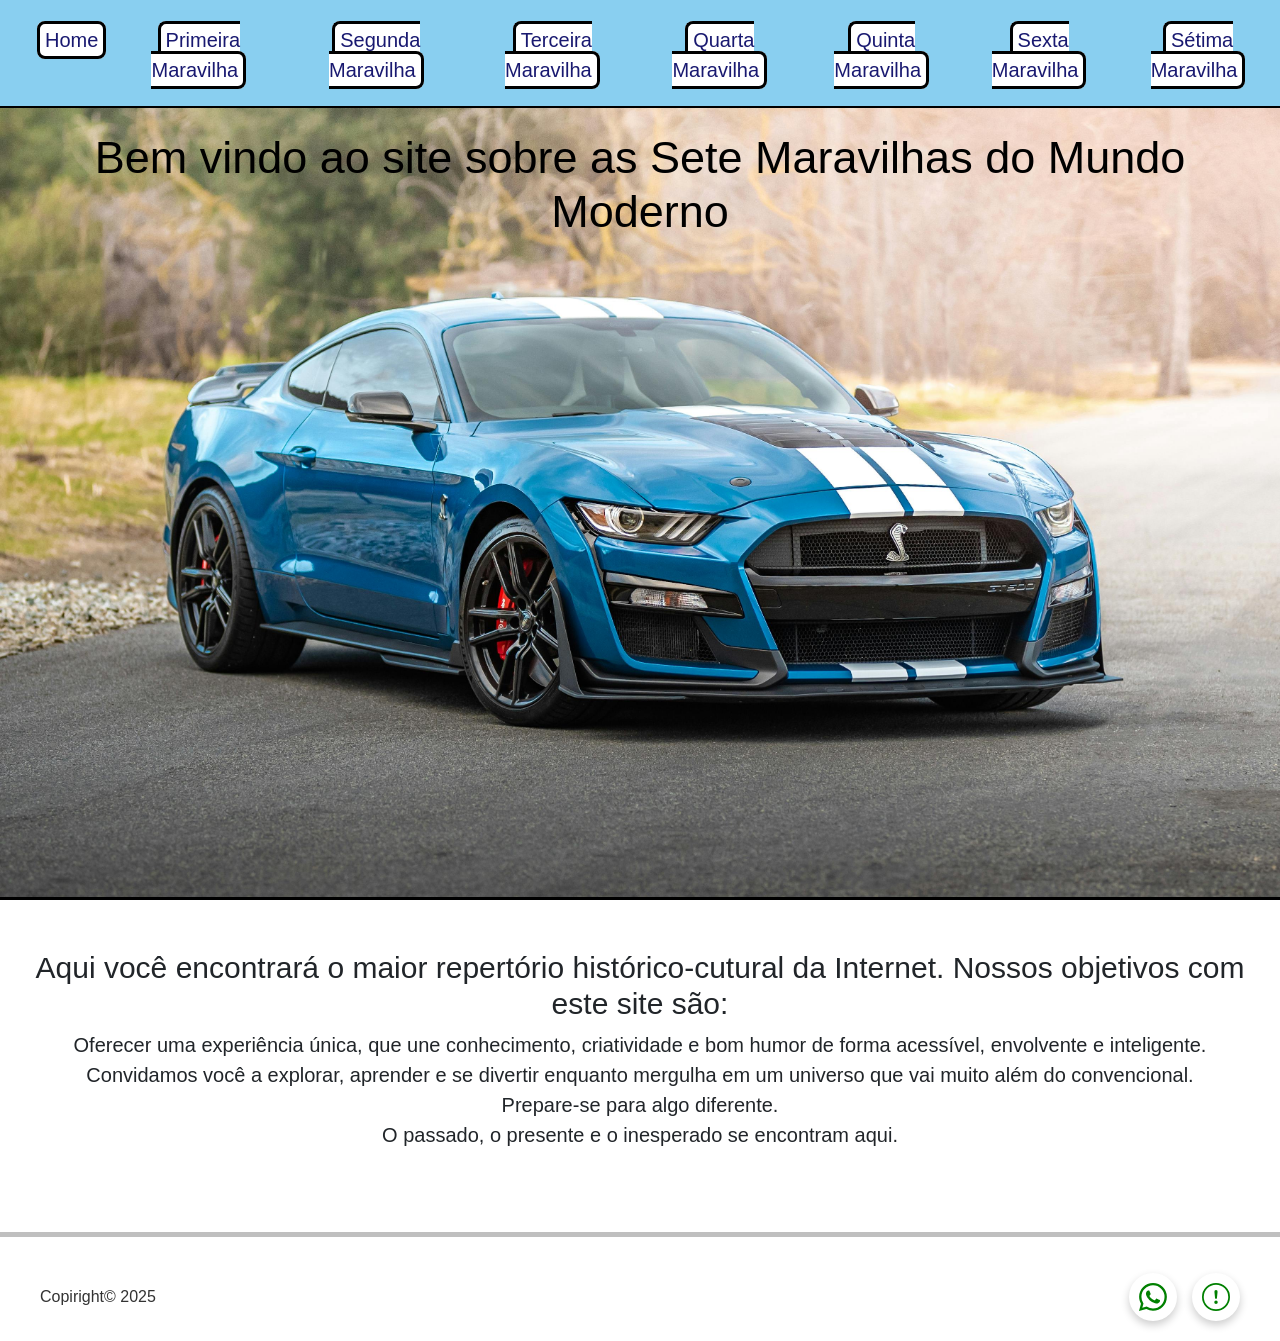
==== index.html @ 06458eaa "Add files via upload" ====
<!DOCTYPE html>
<html lang="en">
  <head>
    <meta charset="UTF-8">
    <meta name="viewport" content="width=device-width, initial-scale=1.0">
    <title>HOME</title>
    <link rel="stylesheet" href="index.css">
    <link rel="stylesheet" href="nav.css">
    <link rel="stylesheet" href="icones.css">
    <link rel="website icon" type="png" href="/Imagens/Vitorasse Soluções-Logo.jpeg">
    <link href="https://cdn.jsdelivr.net/npm/bootstrap@5.3.3/dist/css/bootstrap.min.css" rel="stylesheet">
  </head>

  <body>
    <nav id="barra">
      <ul>
        <li><a href="index.html">Home</a></li>
        <li><a href="Primeira Maravilha/index.html">Primeira Maravilha</a></li>
        <li><a href="Segunda Maravilha/index.html">Segunda Maravilha</a></li>
        <li><a href="Terceira Maravilha/index.html">Terceira Maravilha</a></li>
        <li><a href="Quarta Maravilha/index.html">Quarta Maravilha</a></li>
        <li><a href="Quinta Maravilha/index.html">Quinta Maravilha</a></li>
        <li><a href="Sexta Maravilha/index.html">Sexta Maravilha</a></li>
        <li><a href="Sétima Maravilha/index.html">Sétima Maravilha</a></li>
      </ul>
    </nav>

    <section id="home">
      <h1>Bem vindo ao site sobre as Sete Maravilhas do Mundo Moderno</h1>
    </section>
    <section id="detalhes">
      <h1>Aqui você encontrará o maior repertório histórico-cutural da Internet. Nossos objetivos com este site são:</h1>
      <p class="textinho">
        Oferecer uma experiência única, que une conhecimento, criatividade e bom humor de forma acessível, envolvente e inteligente.
        <br>
        Convidamos você a explorar, aprender e se divertir enquanto mergulha em um universo que vai muito além do convencional.
        <br>
        Prepare-se para algo diferente.
        <br>
        O passado, o presente e o inesperado se encontram aqui.
      </p>
    </section>
    
    <hr id="rodape">
    <div class="rodape">
      <p class="copyright">Copiright&copy; 2025</p>
      <div class="icones-flutuantes">
        <a href="https://wa.me/27999865387" target="_blank" title="Fale conosco no WhatsApp">
          <svg xmlns="http://www.w3.org/2000/svg" width="16" height="16" fill="currentColor" class="bi bi-whatsapp" viewBox="0 0 16 16">
            <path d="M13.601 2.326A7.85 7.85 0 0 0 7.994 0C3.627 0 .068 3.558.064 7.926c0 1.399.366 2.76 1.057 3.965L0 16l4.204-1.102a7.9 7.9 0 0 0 3.79.965h.004c4.368 0 7.926-3.558 7.93-7.93A7.9 7.9 0 0 0 13.6 2.326zM7.994 14.521a6.6 6.6 0 0 1-3.356-.92l-.24-.144-2.494.654.666-2.433-.156-.251a6.56 6.56 0 0 1-1.007-3.505c0-3.626 2.957-6.584 6.591-6.584a6.56 6.56 0 0 1 4.66 1.931 6.56 6.56 0 0 1 1.928 4.66c-.004 3.639-2.961 6.592-6.592 6.592m3.615-4.934c-.197-.099-1.17-.578-1.353-.646-.182-.065-.315-.099-.445.099-.133.197-.513.646-.627.775-.114.133-.232.148-.43.05-.197-.1-.836-.308-1.592-.985-.59-.525-.985-1.175-1.103-1.372-.114-.198-.011-.304.088-.403.087-.088.197-.232.296-.346.1-.114.133-.198.198-.33.065-.134.034-.248-.015-.347-.05-.099-.445-1.076-.612-1.47-.16-.389-.323-.335-.445-.34-.114-.007-.247-.007-.38-.007a.73.73 0 0 0-.529.247c-.182.198-.691.677-.691 1.654s.71 1.916.81 2.049c.098.133 1.394 2.132 3.383 2.992.47.205.84.326 1.129.418.475.152.904.129 1.246.08.38-.058 1.171-.48 1.338-.943.164-.464.164-.86.114-.943-.049-.084-.182-.133-.38-.232"/>
          </svg>
        </a>

        <a href="https://docs.google.com/forms/u/0/d/1mlV_Ylt-zeVloIaBpaxOxCwbJmyJxdeN42aNrFNETWA/edit?ntd=1&usp=forms_home&ths=true" title="Ajuda / FAQ">
          <svg xmlns="http://www.w3.org/2000/svg" width="16" height="16" fill="currentColor" class="bi bi-exclamation-circle" viewBox="0 0 16 16">
            <path d="M8 15A7 7 0 1 1 8 1a7 7 0 0 1 0 14m0 1A8 8 0 1 0 8 0a8 8 0 0 0 0 16"/>
            <path d="M7.002 11a1 1 0 1 1 2 0 1 1 0 0 1-2 0M7.1 4.995a.905.905 0 1 1 1.8 0l-.35 3.507a.552.552 0 0 1-1.1 0z"/>
          </svg>
        </a>
      </div>
    </div>
    <script src="https://cdn.jsdelivr.net/npm/bootstrap@5.3.3/dist/js/bootstrap.bundle.min.js"></script>
  </body>
</html>
---- index.css ----
#home{
    background: url(midia/fundo.jpg) center/cover no-repeat;
    color: black;
    height: 100vh;
    display: flex;
    flex-direction: column;
    text-align: center;
    border-bottom: black 3px solid;
}

#home h1{
    font-size: 45px;
    padding-top: 9vh;
}

#home p{
    font-size: 20px;
    font-family: Cambria, Cochin, Georgia, Times, 'Times New Roman', serif;
}

section{
    padding: 50px 20px;
    text-align: center;
}

#detalhes h1{
    font-size: 30px;
}

.textinho{
    font-size: 20px;
}
---- nav.css ----
*{
    margin: 0;
    padding: 0;
    box-sizing: border-box;
    font-family: Arial, sans-serif;
}
#barra{
    background-color: black;
    position: fixed;
    width: 100%;
    padding-top: 20px;
    text-align: center;
    background-color: #89CFF0;
    border-bottom: 2px black solid;
}
nav ul{
    list-style: none;
    display: flex;
    justify-content: center;
}
nav ul li{
    margin: 5px;
}
nav ul li a{
    color: midnightblue;
    text-decoration: double;
    font-size: 20px;
    border-radius: 8px;
    border: 3px black solid;
    padding: 5px 5px;
    background-color: white;
}
nav ul li a:hover{
    color: #89CFF0;
}
---- icones.css ----
#rodape{ /*Este é o HR*/
    border: none; 
    height: 5px; 
    background-color: black; 
    width: 100%;
}

.rodape {
    display: flex;
    justify-content: space-between; /* Um para a esquerda, outro para a direita */
    align-items: center;
    padding: 20px 40px; /* Espaçamento interno */
}

.copyright {
    margin: 0;
    font-size: 16px;
    color: #333;
}

.icones-flutuantes {
    display: flex;
    flex-direction: row;
    gap: 15px;
}

.icones-flutuantes a {
    background-color: white;
    border-radius: 50%;
    padding: 10px;
    box-shadow: 0 4px 8px rgba(0, 0, 0, 0.2);
    transition: transform 0.2s ease, background-color 0.3s ease;
    text-decoration: none;
}

.icones-flutuantes a:hover {
    transform: scale(1.1);
    background-color: #e0e0e0;
}

.icones-flutuantes svg {
    width: 28px;
    height: 28px;
    color: green;
}
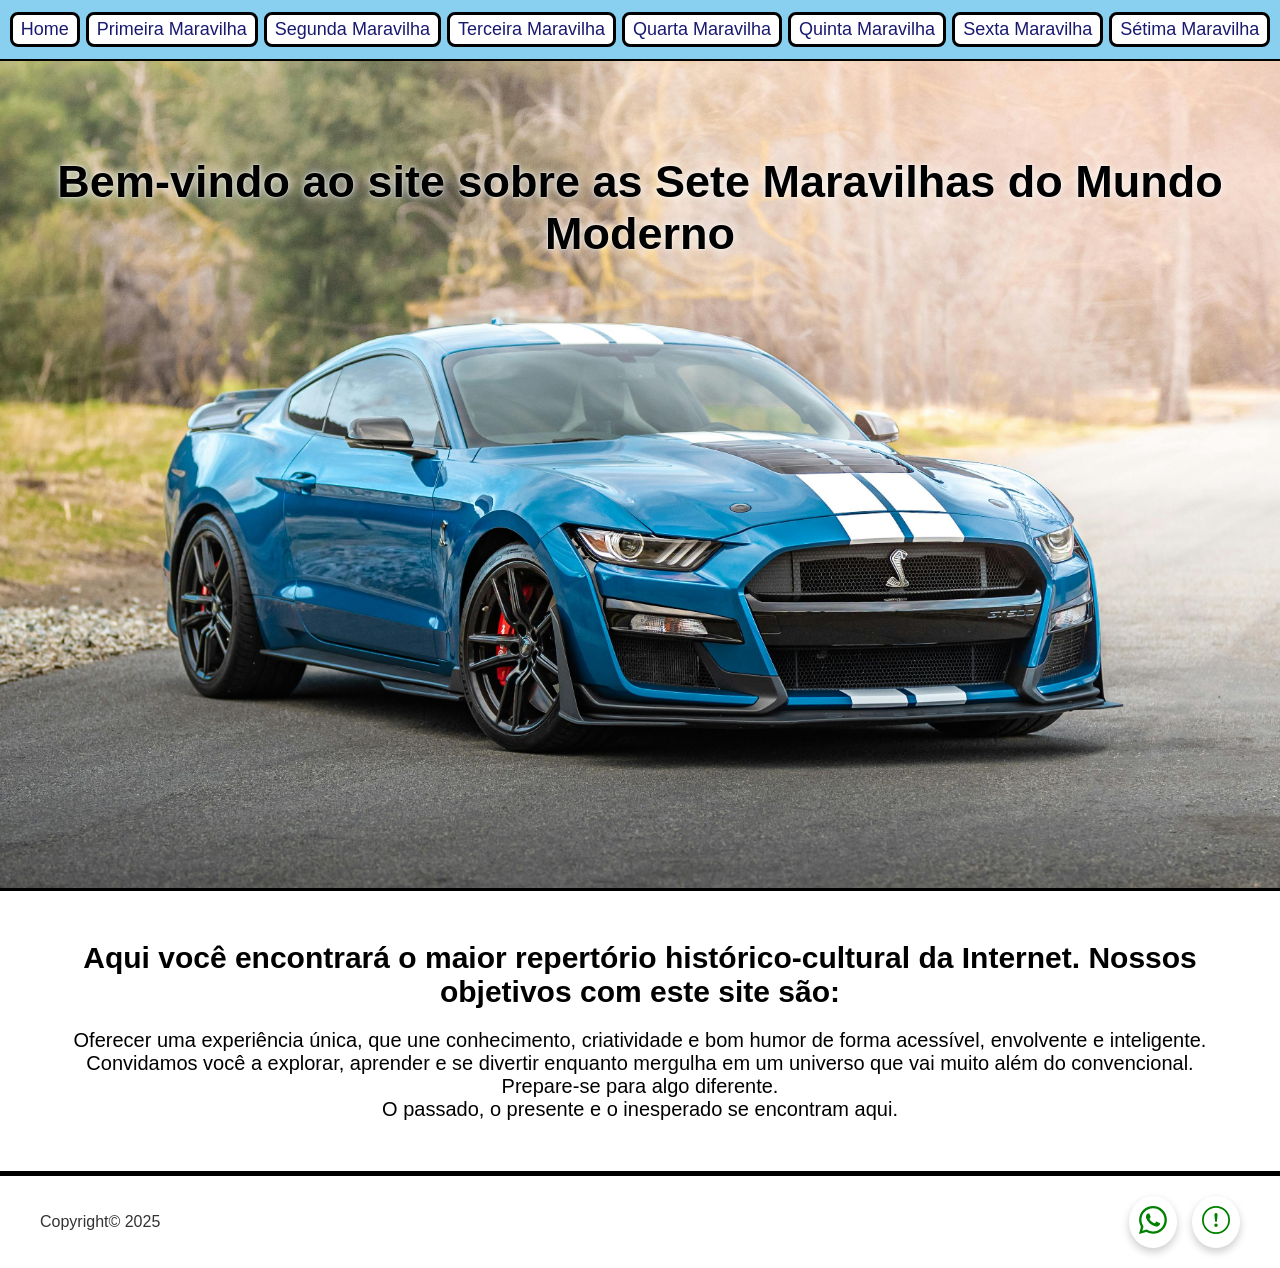
==== commit 659c17e6: "Corrige defeitos de layout, HTML e links do site - Corrige o caminho da imagem de fundo da Quinta Ma" ====
--- a/index.html
+++ b/index.html
@@ -1,5 +1,5 @@
 <!DOCTYPE html>
-<html lang="en">
+<html lang="pt-BR">
   <head>
     <meta charset="UTF-8">
     <meta name="viewport" content="width=device-width, initial-scale=1.0">
@@ -7,8 +7,6 @@
     <link rel="stylesheet" href="index.css">
     <link rel="stylesheet" href="nav.css">
     <link rel="stylesheet" href="icones.css">
-    <link rel="website icon" type="png" href="/Imagens/Vitorasse Soluções-Logo.jpeg">
-    <link href="https://cdn.jsdelivr.net/npm/bootstrap@5.3.3/dist/css/bootstrap.min.css" rel="stylesheet">
   </head>
 
   <body>
@@ -26,10 +24,10 @@
     </nav>
 
     <section id="home">
-      <h1>Bem vindo ao site sobre as Sete Maravilhas do Mundo Moderno</h1>
+      <h1>Bem-vindo ao site sobre as Sete Maravilhas do Mundo Moderno</h1>
     </section>
     <section id="detalhes">
-      <h1>Aqui você encontrará o maior repertório histórico-cutural da Internet. Nossos objetivos com este site são:</h1>
+      <h1>Aqui você encontrará o maior repertório histórico-cultural da Internet. Nossos objetivos com este site são:</h1>
       <p class="textinho">
         Oferecer uma experiência única, que une conhecimento, criatividade e bom humor de forma acessível, envolvente e inteligente.
         <br>
@@ -43,15 +41,15 @@
     
     <hr id="rodape">
     <div class="rodape">
-      <p class="copyright">Copiright&copy; 2025</p>
+      <p class="copyright">Copyright&copy; 2025</p>
       <div class="icones-flutuantes">
-        <a href="https://wa.me/27999865387" target="_blank" title="Fale conosco no WhatsApp">
+        <a href="https://wa.me/27999865387" target="_blank" rel="noopener noreferrer" title="Fale conosco no WhatsApp">
           <svg xmlns="http://www.w3.org/2000/svg" width="16" height="16" fill="currentColor" class="bi bi-whatsapp" viewBox="0 0 16 16">
             <path d="M13.601 2.326A7.85 7.85 0 0 0 7.994 0C3.627 0 .068 3.558.064 7.926c0 1.399.366 2.76 1.057 3.965L0 16l4.204-1.102a7.9 7.9 0 0 0 3.79.965h.004c4.368 0 7.926-3.558 7.93-7.93A7.9 7.9 0 0 0 13.6 2.326zM7.994 14.521a6.6 6.6 0 0 1-3.356-.92l-.24-.144-2.494.654.666-2.433-.156-.251a6.56 6.56 0 0 1-1.007-3.505c0-3.626 2.957-6.584 6.591-6.584a6.56 6.56 0 0 1 4.66 1.931 6.56 6.56 0 0 1 1.928 4.66c-.004 3.639-2.961 6.592-6.592 6.592m3.615-4.934c-.197-.099-1.17-.578-1.353-.646-.182-.065-.315-.099-.445.099-.133.197-.513.646-.627.775-.114.133-.232.148-.43.05-.197-.1-.836-.308-1.592-.985-.59-.525-.985-1.175-1.103-1.372-.114-.198-.011-.304.088-.403.087-.088.197-.232.296-.346.1-.114.133-.198.198-.33.065-.134.034-.248-.015-.347-.05-.099-.445-1.076-.612-1.47-.16-.389-.323-.335-.445-.34-.114-.007-.247-.007-.38-.007a.73.73 0 0 0-.529.247c-.182.198-.691.677-.691 1.654s.71 1.916.81 2.049c.098.133 1.394 2.132 3.383 2.992.47.205.84.326 1.129.418.475.152.904.129 1.246.08.38-.058 1.171-.48 1.338-.943.164-.464.164-.86.114-.943-.049-.084-.182-.133-.38-.232"/>
           </svg>
         </a>
 
-        <a href="https://docs.google.com/forms/u/0/d/1mlV_Ylt-zeVloIaBpaxOxCwbJmyJxdeN42aNrFNETWA/edit?ntd=1&usp=forms_home&ths=true" title="Ajuda / FAQ">
+        <a href="https://docs.google.com/forms/d/1mlV_Ylt-zeVloIaBpaxOxCwbJmyJxdeN42aNrFNETWA/viewform" target="_blank" rel="noopener noreferrer" title="Ajuda / FAQ">
           <svg xmlns="http://www.w3.org/2000/svg" width="16" height="16" fill="currentColor" class="bi bi-exclamation-circle" viewBox="0 0 16 16">
             <path d="M8 15A7 7 0 1 1 8 1a7 7 0 0 1 0 14m0 1A8 8 0 1 0 8 0a8 8 0 0 0 0 16"/>
             <path d="M7.002 11a1 1 0 1 1 2 0 1 1 0 0 1-2 0M7.1 4.995a.905.905 0 1 1 1.8 0l-.35 3.507a.552.552 0 0 1-1.1 0z"/>
@@ -59,6 +57,5 @@
         </a>
       </div>
     </div>
-    <script src="https://cdn.jsdelivr.net/npm/bootstrap@5.3.3/dist/js/bootstrap.bundle.min.js"></script>
   </body>
 </html>
--- a/index.css
+++ b/index.css
@@ -1,7 +1,7 @@
 #home{
-    background: url(midia/fundo.jpg) center/cover no-repeat;
+    background: url("midia/fundo.jpg") center/cover no-repeat;
     color: black;
-    height: 100vh;
+    min-height: calc(100vh - 70px); /* altura da tela menos a barra de navegação */
     display: flex;
     flex-direction: column;
     text-align: center;
@@ -10,12 +10,8 @@
 
 #home h1{
     font-size: 45px;
-    padding-top: 9vh;
-}
-
-#home p{
-    font-size: 20px;
-    font-family: Cambria, Cochin, Georgia, Times, 'Times New Roman', serif;
+    padding-top: 5vh;
+    text-shadow: 0 0 8px rgba(255, 255, 255, 0.9), 0 0 2px white;
 }
 
 section{
@@ -25,8 +21,21 @@
 
 #detalhes h1{
     font-size: 30px;
+    margin-bottom: 20px;
 }
 
 .textinho{
     font-size: 20px;
+}
+
+@media (max-width: 600px){
+    #home h1{
+        font-size: 30px;
+    }
+    #detalhes h1{
+        font-size: 24px;
+    }
+    .textinho{
+        font-size: 17px;
+    }
 }
--- a/nav.css
+++ b/nav.css
@@ -5,10 +5,11 @@
     font-family: Arial, sans-serif;
 }
 #barra{
-    background-color: black;
-    position: fixed;
+    position: sticky; /* ocupa espaço no fluxo, então não cobre o conteúdo */
+    top: 0;
+    z-index: 100;
     width: 100%;
-    padding-top: 20px;
+    padding: 12px 8px;
     text-align: center;
     background-color: #89CFF0;
     border-bottom: 2px black solid;
@@ -16,20 +17,37 @@
 nav ul{
     list-style: none;
     display: flex;
+    flex-wrap: wrap; /* quebra a linha em telas estreitas */
     justify-content: center;
-}
-nav ul li{
-    margin: 5px;
+    gap: 6px;
 }
 nav ul li a{
+    display: inline-block; /* a borda não se parte quando o texto é longo */
+    white-space: nowrap;
     color: midnightblue;
-    text-decoration: double;
-    font-size: 20px;
+    text-decoration: none;
+    font-size: 18px;
     border-radius: 8px;
     border: 3px black solid;
-    padding: 5px 5px;
+    padding: 4px 8px;
     background-color: white;
 }
-nav ul li a:hover{
-    color: #89CFF0;
+nav ul li a:hover,
+nav ul li a:focus-visible{
+    color: white;
+    background-color: midnightblue;
+}
+
+@media (max-width: 600px){
+    #barra{
+        position: static; /* no celular a barra ocupa várias linhas, então não fica presa no topo */
+    }
+    nav ul{
+        gap: 6px;
+    }
+    nav ul li a{
+        font-size: 15px;
+        padding: 4px 8px;
+        border-width: 2px;
+    }
 }
--- a/icones.css
+++ b/icones.css
@@ -3,12 +3,15 @@
     height: 5px; 
     background-color: black; 
     width: 100%;
+    opacity: 1;
 }
 
 .rodape {
     display: flex;
     justify-content: space-between; /* Um para a esquerda, outro para a direita */
     align-items: center;
+    flex-wrap: wrap;
+    gap: 15px;
     padding: 20px 40px; /* Espaçamento interno */
 }
 
@@ -43,3 +46,36 @@
     height: 28px;
     color: green;
 }
+
+/* Botão de tocar/pausar a música (criado pelo music.js) */
+.botao-musica {
+    position: fixed;
+    right: 20px;
+    bottom: 20px;
+    z-index: 100;
+    padding: 10px 16px;
+    font-size: 16px;
+    color: midnightblue;
+    background-color: white;
+    border: 3px solid black;
+    border-radius: 8px;
+    box-shadow: 0 4px 8px rgba(0, 0, 0, 0.3);
+    cursor: pointer;
+}
+
+.botao-musica:hover,
+.botao-musica:focus-visible {
+    color: white;
+    background-color: midnightblue;
+}
+
+/* Espaço no rodapé para o botão de música não cobrir os ícones */
+body:has(.botao-musica) .rodape {
+    padding-bottom: 90px;
+}
+
+@media (max-width: 600px) {
+    .rodape {
+        padding: 20px;
+    }
+}
